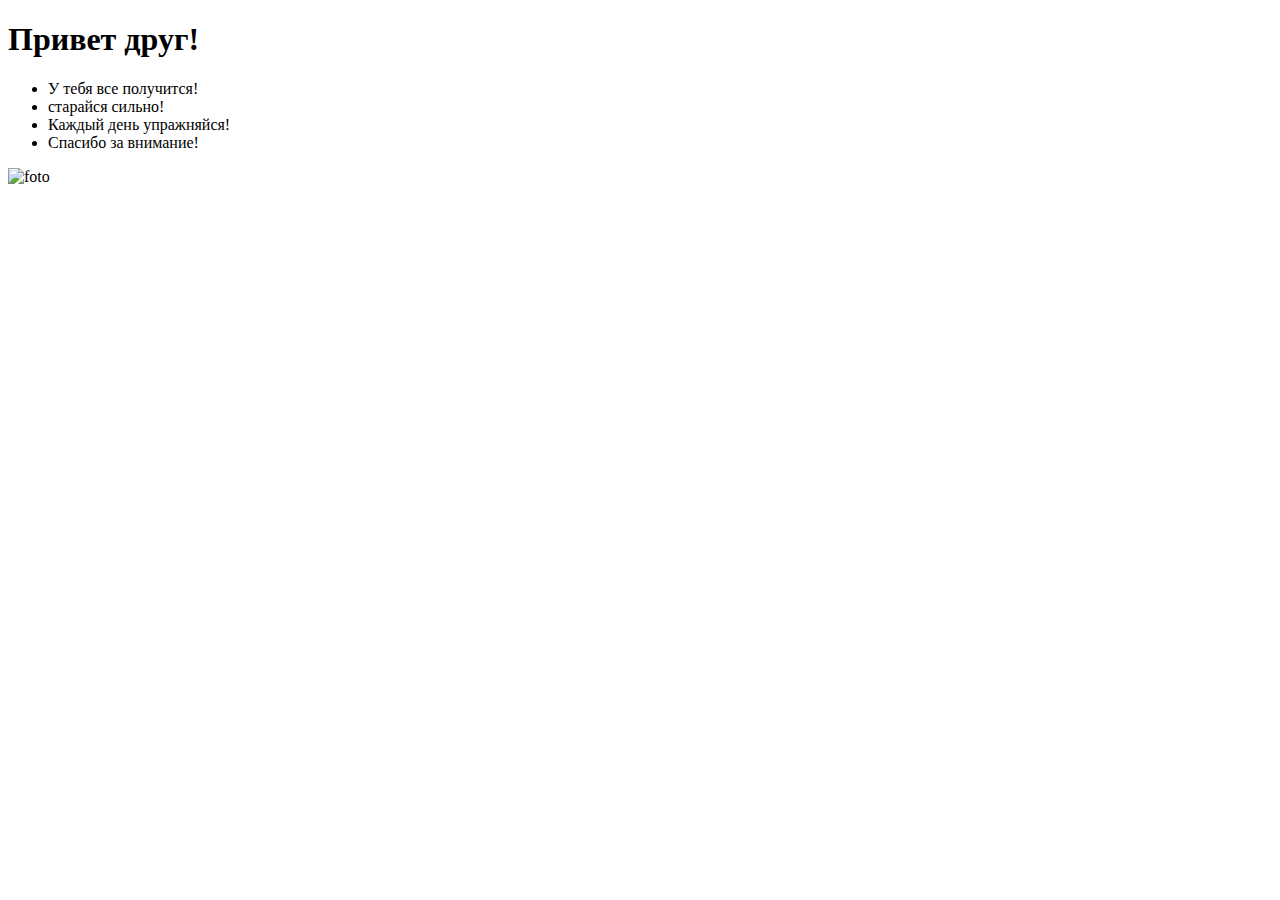
==== index.html @ 3dc13778 "rog" ====
<!DOCTYPE html>
<html lang="en">
<head>
    <meta charset="UTF-8">
    <meta http-equiv="X-UA-Compatible" content="IE=edge">
    <meta name="viewport" content="width=device-width, initial-scale=1.0">
    <title>Document</title>
    <link rel="stylesheet" href="Flex-box.praktikum/felxi.css">
</head>
<body>
    <div class="wrapper">
        <div class="content">
            <div class="hi">
                <div class="text">
                    <h1>Привет друг!</h1>
                    <ul>
                        <li>У тебя все получится!</li>
                        <li>старайся сильно!</li>
                        <li>Каждый день упражняйся!</li>
                        <li>Спасибо за внимание!</li>
                    </ul>
                </div>
                <div class="hifoto">
                    <img src="Flex-box.praktikum/img/Layer_3.png" alt="foto">
                </div>
            </div>
        </div>
    </div>
</body>
</html>
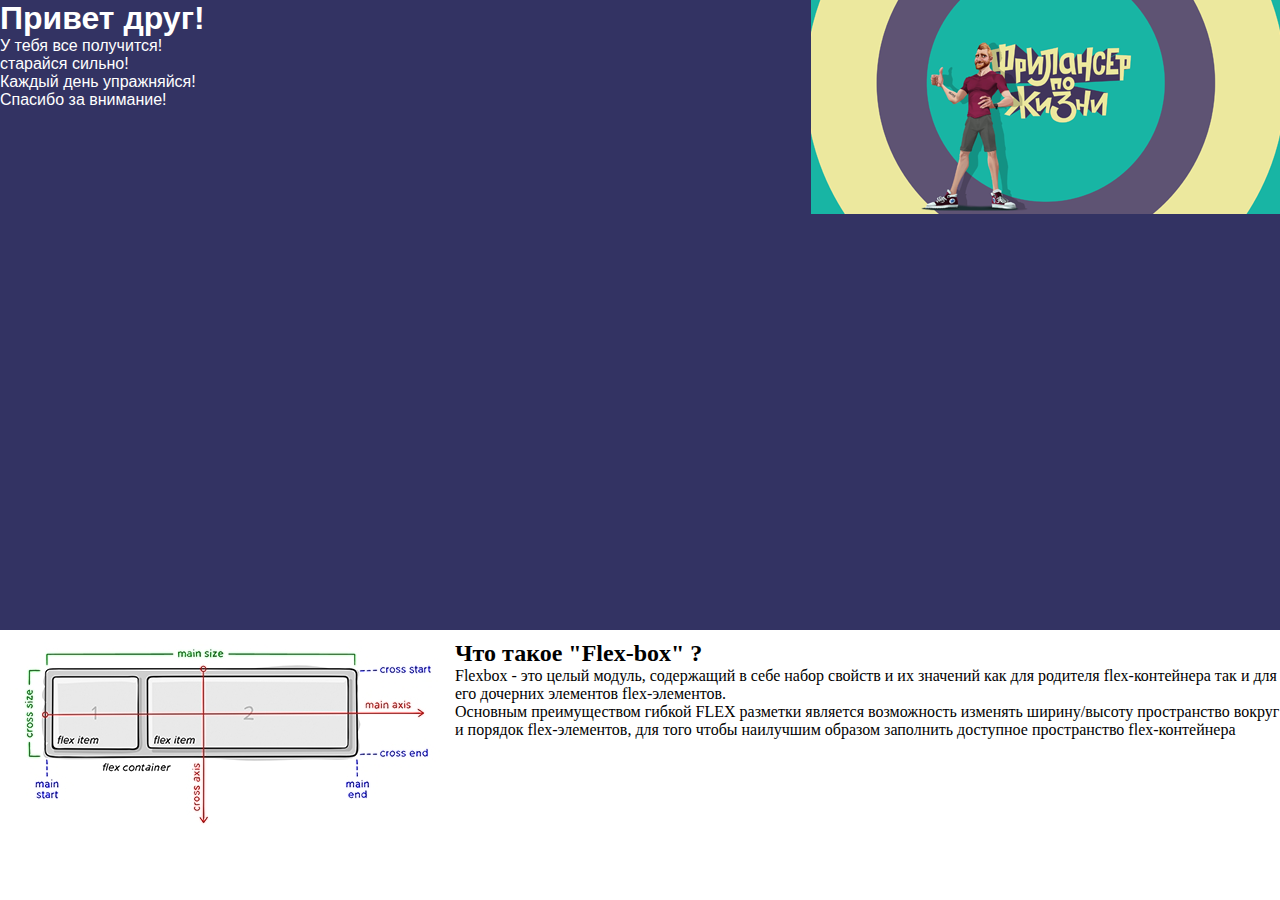
==== commit c7175ddf: "changeflex2" ====
--- a/index.html
+++ b/index.html
@@ -5,7 +5,7 @@
     <meta http-equiv="X-UA-Compatible" content="IE=edge">
     <meta name="viewport" content="width=device-width, initial-scale=1.0">
     <title>Document</title>
-    <link rel="stylesheet" href="Flex-box.praktikum/felxi.css">
+    <link rel="stylesheet" href="/felxi.css">
 </head>
 <body>
     <div class="wrapper">
@@ -21,8 +21,24 @@
                     </ul>
                 </div>
                 <div class="hifoto">
-                    <img src="Flex-box.praktikum/img/Layer_3.png" alt="foto">
+                    <img src="img/Layer_3.png" alt="foto">
                 </div>
+            </div>
+            <div class="what">
+               <div class="what.content1">
+
+                   <img src="img/image_2.jpg" alt="">
+               </div>
+               <div class="what.content2">
+                    <h2>Что такое "Flex-box" ?</h2>
+                    <p>Flexbox - это целый модуль,
+                         содержащий в себе набор свойств и их значений как для 
+                         родителя flex-контейнера так и для его дочерних элементов flex-элементов.
+                        <br>
+                        Основным преимуществом гибкой FLEX разметки является возможность изменять ширину/высоту пространство вокруг
+                         и порядок flex-элементов,
+                         для того чтобы наилучшим образом заполнить доступное пространство flex-контейнера</p>
+               </div> 
             </div>
         </div>
     </div>
--- a/felxi.css
+++ b/felxi.css
@@ -0,0 +1,58 @@
+* {
+    padding: 0;
+    margin: 0;
+}
+.wrapper {
+position: relative;
+width: 100%;
+height: 100vh;
+display: flex;
+overflow: hidden;
+}
+.content {
+position: relative;
+width: 100%;
+height: 100%;
+display: flex;
+flex-direction: column;
+}
+.hi{
+display: flex;
+position: relative;
+width: 100%;
+justify-content: space-between;
+background: rgb(51, 51, 99);
+color: white;
+}
+.what {
+    position: relative;
+    display: flex;
+    width:100%;
+    height: 50vh;
+    justify-content: space-evenly;
+    gap: 15px;
+    padding: 10px;
+}
+.what.content1{
+width: 40%;
+height: 100%;
+position: relative;
+z-index: 1;
+}
+.what.content2 {
+position: relative;
+width: 40%;
+height: 100%;
+
+}
+.text {
+    width: 35%;
+    height: 70vh;
+    position: relative;
+    font-family: Arial, Helvetica, sans-serif;
+}
+.hiefoto{
+position: relative;
+width: 35%;
+height: 70vh;
+}